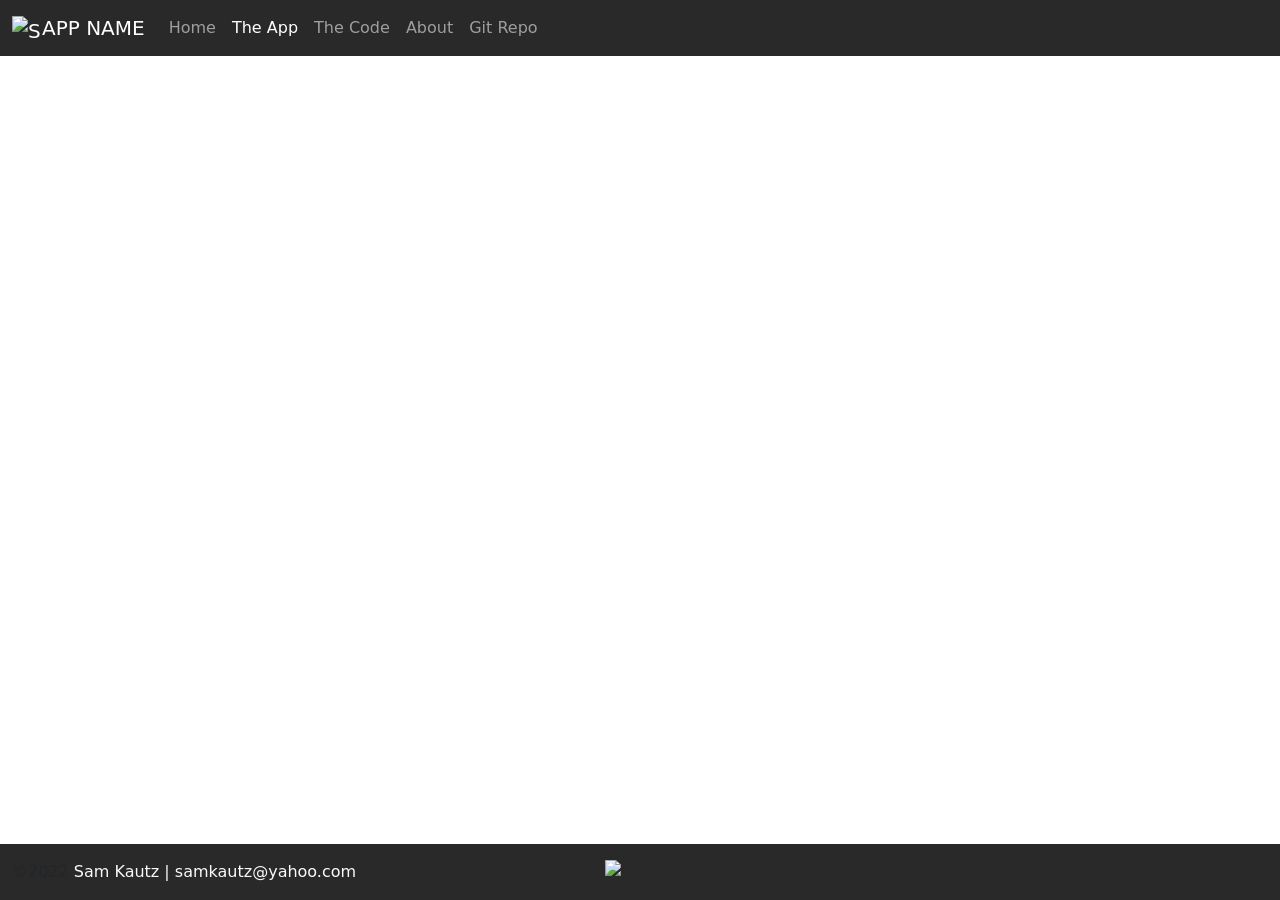
==== app.html @ b0fc2774 "Initial commit" ====
<!DOCTYPE html>
<html lang="en" class="h-100">
  <head>
    <title>App Name: A Coding Project By Sam Kautz</title>
    <!-- Required meta tags -->
    <meta charset="utf-8" />
    <meta
      name="viewport"
      content="width=device-width, initial-scale=1, shrink-to-fit=no"
    />
    <!-- Bootstrap CSS -->
    <link
      href="https://cdn.jsdelivr.net/npm/bootstrap@5.1.1/dist/css/bootstrap.min.css"
      rel="stylesheet"
      integrity="sha384-F3w7mX95PdgyTmZZMECAngseQB83DfGTowi0iMjiWaeVhAn4FJkqJByhZMI3AhiU"
      crossorigin="anonymous"
    />
    <script
      src="https://kit.fontawesome.com/10f23bb3a5.js"
      crossorigin="anonymous"
    ></script>
    <link href="/css/site.css" rel="stylesheet" />
  </head>

  <body class="d-flex flex-column h-100">
    <nav class="navbar navbar-expand-md navbar-dark fixed-top">
      <div class="container-fluid">
        <a class="navbar-brand" href="#"
          ><img
            src=""
            class="d-inline-block align-text-top"
            alt="Sam Kautz Logo"
            width="30"
            height="24"
          />APP NAME</a
        >
        <button
          class="navbar-toggler"
          type="button"
          data-bs-toggle="collapse"
          data-bs-target="#navbarCollapse"
          aria-controls="navbarCollapse"
          aria-expanded="false"
          aria-label="Toggle navigation"
        >
          <span class="navbar-toggler-icon"></span>
        </button>
        <div class="collapse navbar-collapse" id="navbarCollapse">
          <ul class="navbar-nav me-auto mb-2 mb-md-0">
            <li class="nav-item">
              <a class="nav-link" href="index.html">Home</a>
            </li>
            <li class="nav-item">
              <a class="nav-link active" aria-current="page" href="app.html"
                >The App</a
              >
            </li>
            <li class="nav-item">
              <a class="nav-link" href="code.html">The Code</a>
            </li>
            <li class="nav-item">
              <a class="nav-link" target="_blank" href="#">About</a>
            </li>
            <li class="nav-item">
              <a class="nav-link" target="_blank" href="#">Git Repo</a>
            </li>
          </ul>
        </div>
      </div>
    </nav>
    <main class="flex-shrink-0">
      <div class="container"></div>
    </main>
    <footer class="footer mt-auto py-3 sticky-footer">
      <div class="container-fluid">
        <div class="row row-cols-1 row-cols-lg-3 gy-2">
          <div class="col order-last order-lg-first text-light">
            <div>
              <span class="text-muted">&copy;2022</span> Sam Kautz |
              samkautz@yahoo.com
            </div>
          </div>
          <div
            class="col d-flex align-items-center justify-content-start justify-content-lg-center"
          >
            <img src="" alt="Logo" height="24" />
          </div>
          <div
            class="col d-flex align-items-center justify-content-start justify-content-lg-end"
          >
            <div class="row">
              <div class="col social">
                <a href="#" target="_blank"
                  ><i class="fab fa-linkedin fa-2x"></i
                ></a>
              </div>
              <div class="col social">
                <a href="#" target="_blank"
                  ><i class="fab fa-github fa-2x"></i
                ></a>
              </div>
              <div class="col social">
                <a href="#" target="_blank"
                  ><i class="fab fa-twitter fa-2x"></i
                ></a>
              </div>
            </div>
          </div>
        </div>
      </div>
    </footer>
    <!-- Bootstrap JS -->
    <script
      src="https://cdn.jsdelivr.net/npm/bootstrap@5.1.1/dist/js/bootstrap.bundle.min.js"
      integrity="sha384-/bQdsTh/da6pkI1MST/rWKFNjaCP5gBSY4sEBT38Q/9RBh9AH40zEOg7Hlq2THRZ"
      crossorigin="anonymous"
    ></script>
    <script src="js/site.js"></script>
  </body>
</html>
---- css/site.css ----
:root{
    --primary-color: #1d5888;
    --secondary-color: #ff993b;
    --dark-color: #292929;
    --light-color: #e7e7e7;
}

body{
    color:var(--dark-color)
}

nav{
    background-color: var(--dark-color);
}

footer{
    background-color: var(--dark-color);
}

main > .container {
    padding: 60px 15px 0;
    margin-bottom: 5rem;
  }
  .sticky-footer {
    position: sticky;
    left: 0;
    bottom: 0;
    width: 100%;
  }

  h1,h2,h3,h4,h5,h6{
    color: var(--primary-color);
  }

  footer{
    padding-right: 1rem;
  }

  footer .social>a{
    color: var(--light-color);
    opacity: .75;
  }

  footer .social>a:hover{
    color: var(--primary-color);
    opacity: .9;
  }

  .bsicon{
    color: purple;
  }

  .jsicon{
    color: rgb(226, 211, 4);
  }

  .html5icon{
    color: orangered;
  }

  .cssicon{
    color: rgb(11, 82, 214);
  }

  .checklist >li i{
    color: var(--primary-color);
  }

  code[class*="language-"],
pre[class*="language-"] {
white-space: pre-wrap;
word-break: break-all;
word-wrap: break-word;
}
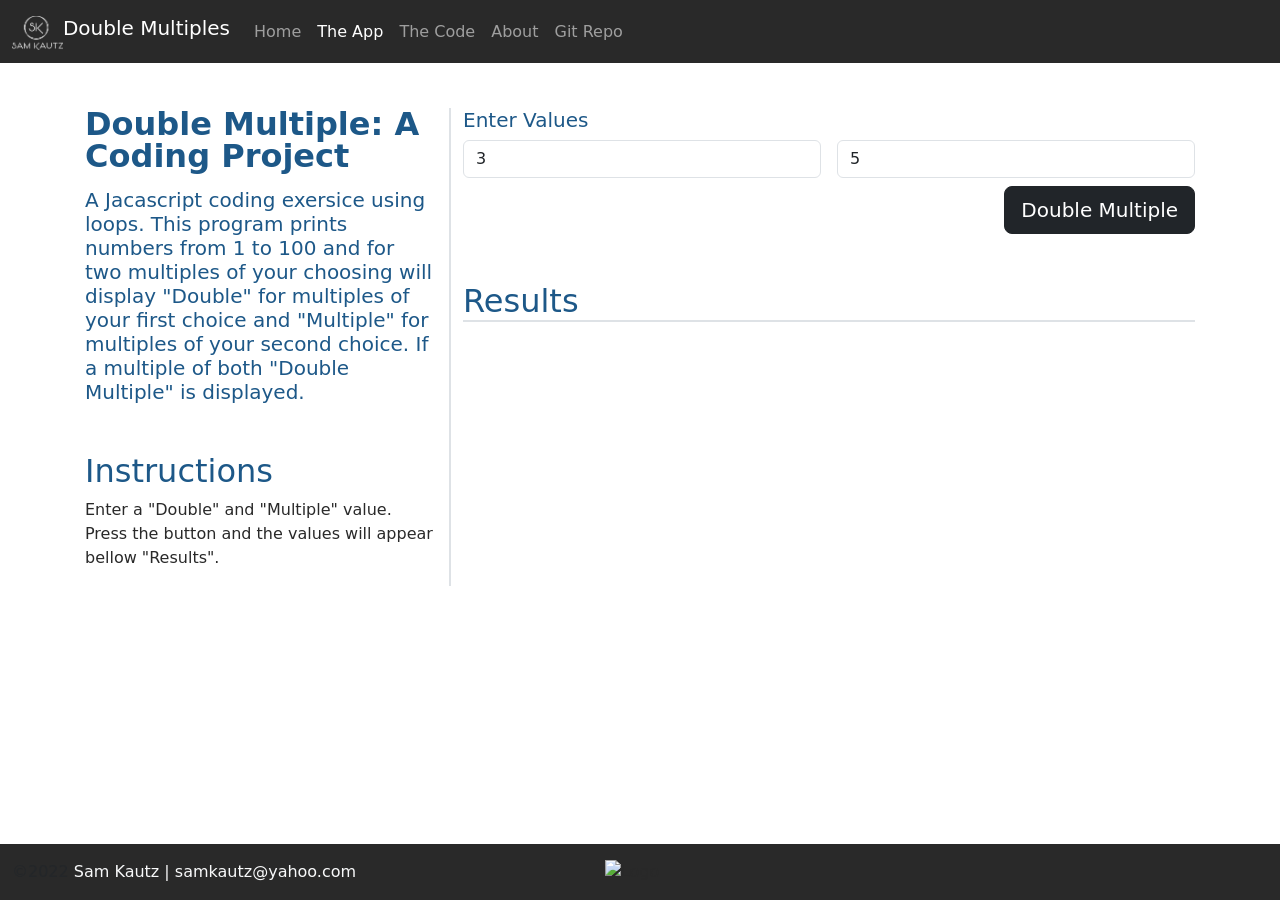
==== commit 7fde96df: "Add favicon, footer branding, nav branding" ====
--- a/app.html
+++ b/app.html
@@ -1,7 +1,7 @@
 <!DOCTYPE html>
 <html lang="en" class="h-100">
   <head>
-    <title>App Name: A Coding Project By Sam Kautz</title>
+    <title>Double Multiples: A Coding Project By Sam Kautz</title>
     <!-- Required meta tags -->
     <meta charset="utf-8" />
     <meta
@@ -27,12 +27,11 @@
       <div class="container-fluid">
         <a class="navbar-brand" href="#"
           ><img
-            src=""
+            src="img/Sam Kautz - White Transparent PNG.png"
             class="d-inline-block align-text-top"
             alt="Sam Kautz Logo"
-            width="30"
-            height="24"
-          />APP NAME</a
+            height="34"
+          />Double Multiples</a
         >
         <button
           class="navbar-toggler"
@@ -69,7 +68,69 @@
       </div>
     </nav>
     <main class="flex-shrink-0">
-      <div class="container"></div>
+      <div class="container mt-5">
+        <div class="row row-cols-1 row-cols-lg-2">
+          <div class="col col-lg-4 border-end border-2">
+            <h2 class="fw-bold lh-1 mb-3">Double Multiple: A Coding Project</h2>
+            <h4 class="lead">
+              A Jacascript coding exersice using loops. This program prints
+              numbers from 1 to 100 and for two multiples of your choosing will
+              display "Double" for multiples of your first choice and "Multiple"
+              for multiples of your second choice. If a multiple of both "Double
+              Multiple" is displayed.
+            </h4>
+            <h2 class="mt-2 mt-md-5">Instructions</h2>
+            <p>
+              Enter a "Double" and "Multiple" value. Press the button and the
+              values will appear bellow "Results".
+            </p>
+          </div>
+          <div class="col col-lg-8">
+            <div>
+              <h5>Enter Values</h5>
+              <form class="row gy-2 gx-3">
+                <div class="col">
+                  <input
+                    id="dValue"
+                    type="number"
+                    class="form-control"
+                    placeholder="3"
+                    value="3"
+                    aria-label="Double Value"
+                  />
+                </div>
+                <div class="col">
+                  <input
+                    id="mValue"
+                    type="number"
+                    class="form-control"
+                    placeholder="5"
+                    value="5"
+                    aria-label="Multiple Value"
+                  />
+                </div>
+                <div class="col-12 d-flex justify-content-end">
+                  <button
+                    id="btnSubmit"
+                    type="button"
+                    class="btn btn-dark btn-lg"
+                  >
+                    Double Multiple
+                  </button>
+                </div>
+              </form>
+              <h2 class="mt-5 border-bottom border-2">Results</h2>
+              <div class="table-responsive">
+                <table class="table table-striped table-sm">
+                  <tbody id="results">
+                    <!--Results go here-->
+                  </tbody>
+                </table>
+              </div>
+            </div>
+          </div>
+        </div>
+      </div>
     </main>
     <footer class="footer mt-auto py-3 sticky-footer">
       <div class="container-fluid">
@@ -109,6 +170,17 @@
         </div>
       </div>
     </footer>
+
+    <template id="dmTemplate">
+      <tr>
+        <td></td>
+        <td></td>
+        <td></td>
+        <td></td>
+        <td></td>
+      </tr>
+    </template>
+
     <!-- Bootstrap JS -->
     <script
       src="https://cdn.jsdelivr.net/npm/bootstrap@5.1.1/dist/js/bootstrap.bundle.min.js"
@@ -116,5 +188,8 @@
       crossorigin="anonymous"
     ></script>
     <script src="js/site.js"></script>
+    <script>
+      document.getElementById("btnSubmit").addEventListener("click", getValues);
+    </script>
   </body>
 </html>
